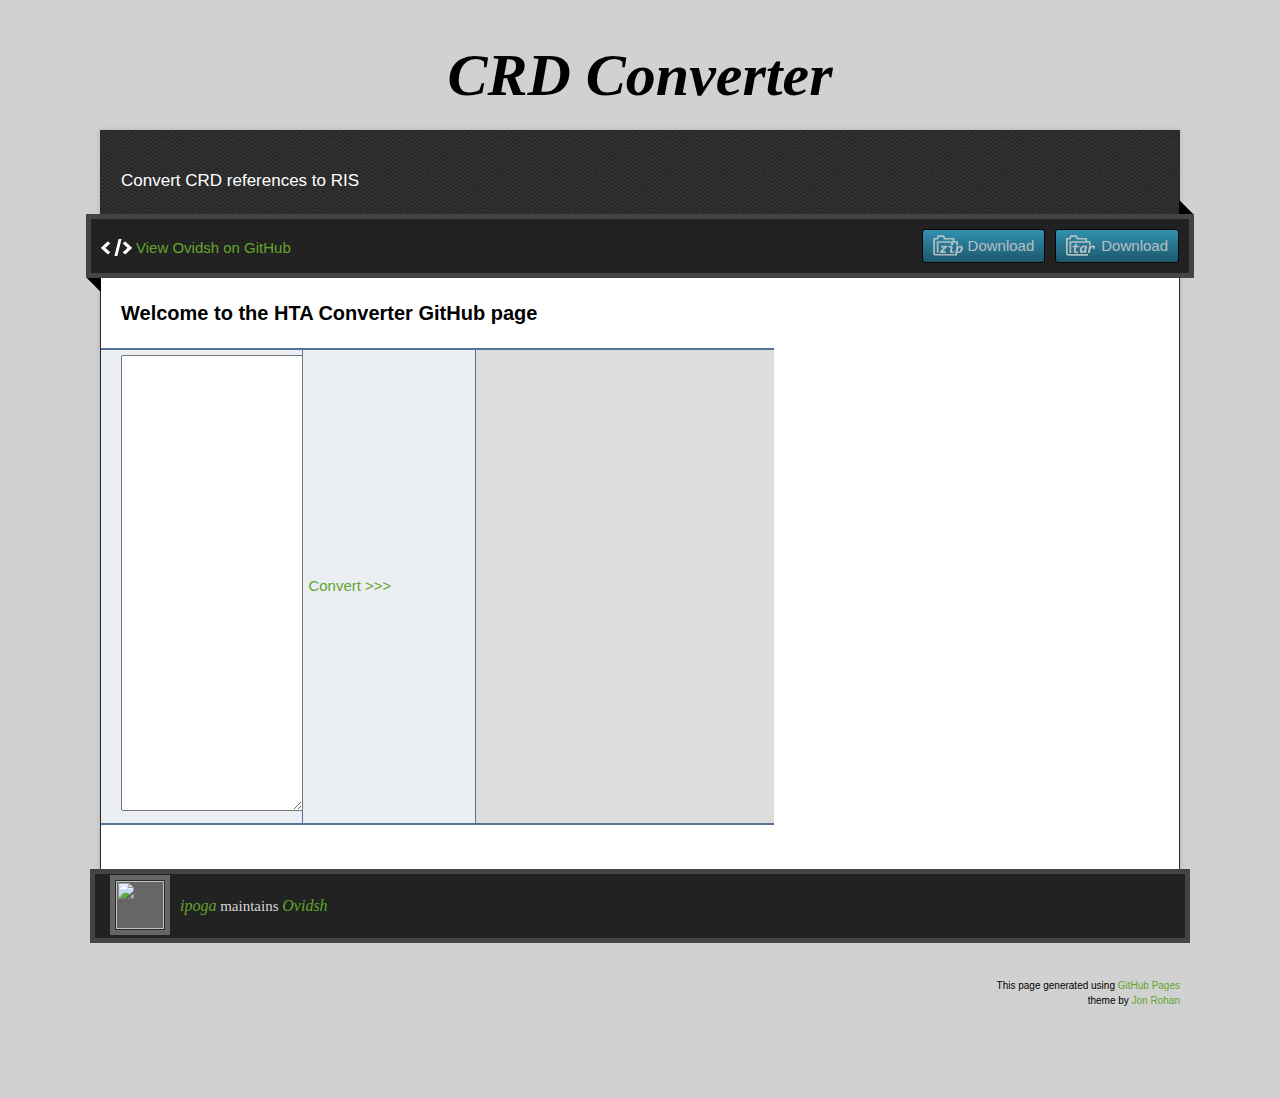
==== hta.html @ 968fe382 "Fine-tuned display" ====
<!doctype html>
<!-- The Time Machine GitHub pages theme was designed and developed by Jon Rohan, on Feb 7, 2012. -->
<!-- Follow him for fun. http://twitter.com/jonrohan. Tail his code on http://github.com/jonrohan -->
<html>
    <head>
        <meta charset="utf-8">
        <meta http-equiv="X-UA-Compatible" content="IE=edge,chrome=1">
        <link rel="stylesheet" type="text/css" href="stylesheets/broad.css">
        <link rel="stylesheet" type="text/css" href="stylesheets/pygment_trac.css">
        <script type="text/javascript" src="https://ajax.googleapis.com/ajax/libs/jquery/1.7.1/jquery.min.js"></script>
        <script type="text/javascript" src="javascripts/script.js"></script>
        <script type="text/javascript" src="javascripts/hta.js"></script>
        <script type="text/javascript">
            function conv() {
                console.log("A");
                var input = document.getElementById("in");
                var output = document.getElementById("out");
                outtext = hta(input.innerHTML);
                output.innerHTML = outtext;
            }
        </script>
        <title>CRD-Converter</title>
        <meta name="description" content="CRD reference conversion">
        <meta name="viewport" content="width=device-width,initial-scale=1">

    </head>
    <body>

        <div class="wrapper">
            <header>
                <h1 class="title">CRD Converter</h1>
            </header>
            <div id="container">
                <p class="tagline">Convert CRD references to RIS</p>
                <div id="main" role="main">
                    <div class="download-bar">
                        <div class="inner">
                            <a href="https://github.com/ipoga/ovidsh/tarball/master" class="download-button tar"><span>Download</span></a>
                            <a href="https://github.com/ipoga/ovidsh/zipball/master" class="download-button zip"><span>Download</span></a>
                            <a href="https://github.com/ipoga/ovidsh" class="code">View Ovidsh on GitHub</a>
                        </div>
                        <span class="blc"></span><span class="trc"></span>
                    </div>
                    <article class="markdown-body">
                        <h3>Welcome to the HTA Converter GitHub page</h3>
                        <table border="0" cellspacing="0" cellpadding="0" width="100%">
                            <tr>
                                <td width="30%">
                                    <textarea id="in" style="width:100%;font: normal 10pt 'courier new'" rows="30"></textarea></td>
                                <td>
                                    <a href="javascript:conv();">Convert &gt;&gt;&gt;</a>
                                </td>
                                <td width="30%" style="background:#ddd;font: normal 10pt 'courier new';white-space:pre">
                                    
                                </td>
                            </tr>
                            
                        </table>
                        


                        

                        


                    </article>
                </div>
            </div>
            <footer>
                <div class="owner">
                    <p><a href="https://github.com/ipoga" class="avatar"><img src="https://avatars3.githubusercontent.com/u/884675?v=2&amp;s=60" width="48" height="48"></a> <a href="https://github.com/ipoga">ipoga</a> maintains <a href="https://github.com/ipoga/ovidsh">Ovidsh</a></p>


                </div>
                <div class="creds">
                    <small>This page generated using <a href="http://pages.github.com/">GitHub Pages</a><br>theme by <a href="https://twitter.com/jonrohan/">Jon Rohan</a></small>
                </div>
            </footer>
        </div>
        <div class="current-section">
            <a href="#top">Scroll to top</a>
            <a href="https://github.com/ipoga/ovidsh/tarball/master" class="tar">tar</a><a href="https://github.com/ipoga/ovidsh/zipball/master" class="zip">zip</a><a href="" class="code">source code</a>
            <p class="name"></p>
        </div>


    </body>
</html>
---- stylesheets/broad.css ----
/*! normalize.css v3.0.0 | MIT License | git.io/normalize */

/**
 * 1. Set default font family to sans-serif.
 * 2. Prevent iOS text size adjust after orientation change, without disabling
 *    user zoom.
 */

html {
  font-family: sans-serif; /* 1 */
  -ms-text-size-adjust: 100%; /* 2 */
  -webkit-text-size-adjust: 100%; /* 2 */
}

/**
 * Remove default margin.
 */

body {
  margin: 0;
}

/* HTML5 display definitions
   ========================================================================== */

/**
 * Correct `block` display not defined for any HTML5 element in IE 8/9.
 * Correct `block` display not defined for `details` or `summary` in IE 10/11 and Firefox.
 * Correct `block` display not defined for `main` in IE 11.
 */

article,
aside,
details,
figcaption,
figure,
footer,
header,
hgroup,
main,
nav,
section,
summary {
  display: block;
}

/**
 * 1. Correct `inline-block` display not defined in IE 8/9.
 * 2. Normalize vertical alignment of `progress` in Chrome, Firefox, and Opera.
 */

audio,
canvas,
progress,
video {
  display: inline-block; /* 1 */
  vertical-align: baseline; /* 2 */
}

/**
 * Prevent modern browsers from displaying `audio` without controls.
 * Remove excess height in iOS 5 devices.
 */

audio:not([controls]) {
  display: none;
  height: 0;
}

/**
 * Address `[hidden]` styling not present in IE 8/9/10.
 * Hide the `template` element in IE 8/9/11, Safari, and Firefox < 22.
 */

[hidden],
template {
  display: none;
}

/* Links
   ========================================================================== */

/**
 * Remove the gray background color from active links in IE 10.
 */

a {
  background: transparent;
}

/**
 * Improve readability when focused and also mouse hovered in all browsers.
 */

a:active,
a:hover {
  outline: 0;
}

/* Text-level semantics
   ========================================================================== */

/**
 * Address styling not present in IE 8/9/10/11, Safari, and Chrome.
 */

abbr[title] {
  border-bottom: 1px dotted;
}

/**
 * Address style set to `bolder` in Firefox 4+, Safari, and Chrome.
 */

b,
strong {
  font-weight: bold;
}

/**
 * Address styling not present in Safari and Chrome.
 */

dfn {
  font-style: italic;
}

/**
 * Address variable `h1` font-size and margin within `section` and `article`
 * contexts in Firefox 4+, Safari, and Chrome.
 */

h1 {
  font-size: 2em;
  margin: 0.67em 0;
}

/**
 * Address styling not present in IE 8/9.
 */

mark {
  background: #ff0;
  color: #000;
}

/**
 * Address inconsistent and variable font size in all browsers.
 */

small {
  font-size: 80%;
}

/**
 * Prevent `sub` and `sup` affecting `line-height` in all browsers.
 */

sub,
sup {
  font-size: 75%;
  line-height: 0;
  position: relative;
  vertical-align: baseline;
}

sup {
  top: -0.5em;
}

sub {
  bottom: -0.25em;
}

/* Embedded content
   ========================================================================== */

/**
 * Remove border when inside `a` element in IE 8/9/10.
 */

img {
  border: 0;
}

/**
 * Correct overflow not hidden in IE 9/10/11.
 */

svg:not(:root) {
  overflow: hidden;
}

/* Grouping content
   ========================================================================== */

/**
 * Address margin not present in IE 8/9 and Safari.
 */

figure {
  margin: 1em 40px;
}

/**
 * Address differences between Firefox and other browsers.
 */

hr {
  -moz-box-sizing: content-box;
  box-sizing: content-box;
  height: 0;
}

/**
 * Contain overflow in all browsers.
 */

pre {
  overflow: auto;
}

/**
 * Address odd `em`-unit font size rendering in all browsers.
 */

code,
kbd,
pre,
samp {
  font-family: monospace, monospace;
  font-size: 1em;
}

/* Forms
   ========================================================================== */

/**
 * Known limitation: by default, Chrome and Safari on OS X allow very limited
 * styling of `select`, unless a `border` property is set.
 */

/**
 * 1. Correct color not being inherited.
 *    Known issue: affects color of disabled elements.
 * 2. Correct font properties not being inherited.
 * 3. Address margins set differently in Firefox 4+, Safari, and Chrome.
 */

button,
input,
optgroup,
select,
textarea {
  color: inherit; /* 1 */
  font: inherit; /* 2 */
  margin: 0; /* 3 */
}

/**
 * Address `overflow` set to `hidden` in IE 8/9/10/11.
 */

button {
  overflow: visible;
}

/**
 * Address inconsistent `text-transform` inheritance for `button` and `select`.
 * All other form control elements do not inherit `text-transform` values.
 * Correct `button` style inheritance in Firefox, IE 8/9/10/11, and Opera.
 * Correct `select` style inheritance in Firefox.
 */

button,
select {
  text-transform: none;
}

/**
 * 1. Avoid the WebKit bug in Android 4.0.* where (2) destroys native `audio`
 *    and `video` controls.
 * 2. Correct inability to style clickable `input` types in iOS.
 * 3. Improve usability and consistency of cursor style between image-type
 *    `input` and others.
 */

button,
html input[type="button"], /* 1 */
input[type="reset"],
input[type="submit"] {
  -webkit-appearance: button; /* 2 */
  cursor: pointer; /* 3 */
}

/**
 * Re-set default cursor for disabled elements.
 */

button[disabled],
html input[disabled] {
  cursor: default;
}

/**
 * Remove inner padding and border in Firefox 4+.
 */

button::-moz-focus-inner,
input::-moz-focus-inner {
  border: 0;
  padding: 0;
}

/**
 * Address Firefox 4+ setting `line-height` on `input` using `!important` in
 * the UA stylesheet.
 */

input {
  line-height: normal;
}

/**
 * It's recommended that you don't attempt to style these elements.
 * Firefox's implementation doesn't respect box-sizing, padding, or width.
 *
 * 1. Address box sizing set to `content-box` in IE 8/9/10.
 * 2. Remove excess padding in IE 8/9/10.
 */

input[type="checkbox"],
input[type="radio"] {
  box-sizing: border-box; /* 1 */
  padding: 0; /* 2 */
}

/**
 * Fix the cursor style for Chrome's increment/decrement buttons. For certain
 * `font-size` values of the `input`, it causes the cursor style of the
 * decrement button to change from `default` to `text`.
 */

input[type="number"]::-webkit-inner-spin-button,
input[type="number"]::-webkit-outer-spin-button {
  height: auto;
}

/**
 * 1. Address `appearance` set to `searchfield` in Safari and Chrome.
 * 2. Address `box-sizing` set to `border-box` in Safari and Chrome
 *    (include `-moz` to future-proof).
 */

input[type="search"] {
  -webkit-appearance: textfield; /* 1 */
  -moz-box-sizing: content-box;
  -webkit-box-sizing: content-box; /* 2 */
  box-sizing: content-box;
}

/**
 * Remove inner padding and search cancel button in Safari and Chrome on OS X.
 * Safari (but not Chrome) clips the cancel button when the search input has
 * padding (and `textfield` appearance).
 */

input[type="search"]::-webkit-search-cancel-button,
input[type="search"]::-webkit-search-decoration {
  -webkit-appearance: none;
}

/**
 * Define consistent border, margin, and padding.
 */

fieldset {
  border: 1px solid #c0c0c0;
  margin: 0 2px;
  padding: 0.35em 0.625em 0.75em;
}

/**
 * 1. Correct `color` not being inherited in IE 8/9/10/11.
 * 2. Remove padding so people aren't caught out if they zero out fieldsets.
 */

legend {
  border: 0; /* 1 */
  padding: 0; /* 2 */
}

/**
 * Remove default vertical scrollbar in IE 8/9/10/11.
 */

textarea {
  overflow: auto;
}

/**
 * Don't inherit the `font-weight` (applied by a rule above).
 * NOTE: the default cannot safely be changed in Chrome and Safari on OS X.
 */

optgroup {
  font-weight: bold;
}

/* Tables
   ========================================================================== */

/**
 * Remove most spacing between table cells.
 */

table {
  border-collapse: collapse;
  border-spacing: 0;
}

td,
th {
  padding: 0;
}


/* Style */

body {
  font-size: 15px;
  font-family: Arial, Arial, Helvetica, sans-serif;
  line-height: 1.5;
  background: #D1D1D1;
}

a {
  color: #63a52a;
  text-decoration: none;
  transition: opacity ease-in-out 0.3s;
  -webkit-transition: opacity ease-in-out 0.3s;  /* Safari <=6.1, Android <= 4.3 */
}

a:hover {
  text-decoration: underline;
  color: #90D355;
}

h1.title {
  margin: 30px 20px 10px;
  font-size: 60px;
  font-weight: bold;
  font-style: italic;
  font-family:Georgia, serif;
  text-align: center;
}

.wrapper {
  width: 1080px;
  margin: 0 auto;
}

#container {
  border: 1px solid #2a2a2a;
  background: #ddd url(../images/pattern.png);
  box-shadow: 0 0 5px #b1b1b1;
}

p.tagline {
  padding: 20px 20px 0;
  color: #fff;
  font-size: 17px;
}

#main {
  margin-top: 20px;
  padding: 0 20px 90px;
  background-color: #fff;
}

.download-bar {
  background: #222;
  border: 5px solid #444;
  padding: 10px;
  margin: 0 -35px 20px;
  position: relative;
}

.download-bar .inner {
  overflow: hidden;
}

.download-bar .watch-fork iframe {
  display: block;
  float: left;
  border-right: 1px solid #ddd;
  padding-right: 5px;
}
.download-bar .watch-fork iframe.last {
  border-right: 0 none;
  padding-right: 0;
  padding-left: 5px;
  border-left: 1px solid #fff;
}
.download-bar .watch-fork {
  overflow: hidden;
  float: right;
  background-color: #eee;
  padding: 5px;
  border-radius: 3px;
}

.download-bar .blc {
  border: 10px solid black;
  border-color: transparent transparent black;
  width: 0;
  height: 0;
  display: block;
  position: absolute;
  bottom: -15px;
  left: 0;
  transform: rotate(45deg);
  -ms-transform: rotate(45deg);  /* IE9 */
  -webkit-transform: rotate(45deg); /* 2014 current */
}

.download-bar .trc {
  border: 10px solid black;
  border-color:  black transparent transparent;
  width: 0;
  height: 0;
  display: block;
  position: absolute;
  top: -15px;
  right: 0;
  transform: rotate(45deg);
  -ms-transform: rotate(45deg);  /* IE9 */
  -webkit-transform: rotate(45deg); /* 2014 current */
}

.download-bar .avatar {
  border: 1px solid black;
  display: block;
  padding: 4px;
  float: left;
}

.download-bar .avatar img {
  display: block;
}

.download-bar a.code {
  background: transparent url(../images/code.png) no-repeat 0 2px;
  padding-left: 35px;
  margin-top: 8px;
  display: block;
  float: left;
  text-indent: 0;
  width: auto;
  height: auto;
  opacity: 1;
  filter:alpha(opacity=100);  /* IE 5-7 */
}

.current-section {
  position: fixed;
  top: 0;
  left: 50%;
  width: 693px;
  margin-left: -352px;
  background: #222;
  border: 5px solid #444;
  color: #fff;
  opacity: 0;
  visibility: hidden;
  transition: opacity ease-in-out 0.3s;
  -webkit-transition: opacity ease-in-out 0.3s;  /* Safari <=6.1, Android <= 4.3 */
}

.current-section p {
  padding: 5px 27px;
  font-size: 24px;
  font-weight: bold;
}

.current-section a {
  float: right;
  text-indent: -10000px;
  background: transparent url(../images/top.png) no-repeat 0 0;
  width: 20px;
  height: 20px;
  opacity: 0.8;
  margin-right: 12px;
  margin-top: 12px;
  opacity: 0.8;
  filter:alpha(opacity=80);  /* IE 5-7 */
  transition: opacity ease-in-out 0.3s;
  -webkit-transition: opacity ease-in-out 0.3s;  /* Safari <=6.1, Android <= 4.3 */
}

.current-section a:hover {
  opacity: 1;
  filter:alpha(opacity=100);  /* IE 5-7 */
}

.current-section a.zip {
  margin-right: 8px;
}

a.zip,
a.zip span {
  background: transparent url(../images/zip.png) no-repeat 0 0;
  width: 30px;
  height: 21px;
  display: inline-block;
  text-indent: -10000px;
  opacity: 0.8;
  filter:alpha(opacity=80);  /* IE 5-7 */
  transition: opacity ease-in-out 0.3s;
  -webkit-transition: opacity ease-in-out 0.3s;  /* Safari <=6.1, Android <= 4.3 */
}

a.tar,
a.tar span {
  background: transparent url(../images/tar.png) no-repeat 0 0;
  width: 30px;
  height: 21px;
  display: inline-block;
  text-indent: -10000px;
  opacity: 0.8;
  filter:alpha(opacity=80);  /* IE 5-7 */
  transition: opacity ease-in-out 0.3s;
  -webkit-transition: opacity ease-in-out 0.3s;  /* Safari <=6.1, Android <= 4.3 */
}

a.code {
  background: transparent url(../images/code.png) no-repeat 0 2px;
  width: 30px;
  height: 21px;
  display: block;
  display: inline-block;
  text-indent: -10000px;
  opacity: 0.8;
  filter:alpha(opacity=80);  /* IE 5-7 */
  transition: opacity ease-in-out 0.3s;
  -webkit-transition: opacity ease-in-out 0.3s;  /* Safari <=6.1, Android <= 4.3 */
}

a.zip:hover,
a.tar:hover,
a.code:hover {
  opacity: 1;
  filter:alpha(opacity=100);
}

a.download-button {
  border: 1px solid black;
  border-radius: 3px;
  display: inline-block;
  text-indent: 0!important;
  width: auto;
  float: right;
  background: #999; /* for non-css3 browsers */
  filter: progid:DXImageTransform.Microsoft.gradient(startColorstr='#37ADD4', endColorstr='#1B657E'); /* IE <= 9 */
  background: -webkit-gradient(linear, left top, left bottom, from(#37ADD4), to(#1B657E)); /* ancient webkit browsers */
  background: -webkit-linear-gradient(top,  #37ADD4,  #1B657E);  /* Safari <=6.1, Android <= 4.3 */
  background: linear-gradient(to bottom,  #37ADD4,  #1B657E);
  height: auto;
  margin-left: 10px;
}

a.download-button span {
  background-position: 10px 5px;
  width: auto;
  height: auto;
  padding: 5px 10px;
  padding-left: 45px;
  display: inline-block;
  text-indent: 0!important;
  color: #fff;
}

footer {
  margin-bottom: 60px;
  padding-bottom: 60px;
}

footer .owner {
  background: #222;
  border: 5px solid #444;
  padding: 5px 15px;
  margin: -67px -10px 35px;
  color: #d6d6d6;
}

footer .creds small {
  float: right;
  font-size: 10px;
  text-align: right;
  margin-left: 15px;
}

footer .owner .avatar {
  background-color: #666;
  display: block;
  margin: -19px 10px 0 0;
  width: 60px;
  float: left;
}

footer .owner img {
  display: block;
  border: 1px solid #2a2a2a;
  margin: 5px;
}

footer .owner p {
  font-family:Georgia, serif;
}

footer .owner p a {
  font-size: 16px;
  font-style: italic;
}

/* Markdown */
.markdown-body h1,
.markdown-body h2,
.markdown-body h3,
.markdown-body h4,
.markdown-body h5,
.markdown-body h6,
.markdown-body p,
.markdown-body pre,
.markdown-body ul,
.markdown-body ol,
.markdown-body dl,
.markdown-body table,
.markdown-body blockquote {
  margin-bottom: 20px;
}

.markdown-body h1,
.markdown-body h2,
.markdown-body h3,
.markdown-body h4,
.markdown-body h5,
.markdown-body h6 {
  font-weight: bold;
}

.markdown-body h1 {
  font-size: 28px;
}

.markdown-body h2 {
  font-size: 24px;
  color: #557398;
}

.markdown-body h3 {
  font-size: 20px;
}

.markdown-body h4 {
  font-size: 18px;
}

.markdown-body h5 {
  font-size: 16px;
}

.markdown-body pre {
  padding: 10px 70px 10px 0;
  margin-left: -20px;
  margin-right: -20px;
  font-family: 'Monaco', 'Lucida Console', monospace;
  font-size: 13px;
  line-height: 20px;
  box-shadow: inset 0 0 5px #000;
  word-wrap: break-word;
  background-color:#3b3b3b;
  color: #d6d6d6;
}

.markdown-body pre.lines {
  font-size: 12px;
  margin:0 10px 0 -20px;
  padding: 10px;
  float:  left;
  display: block;
  text-align: right;
  box-shadow: none;
  background-color:#2a2a2a;
  color: #d6d6d6;
}

.markdown-body ul,
.markdown-body ol {
  padding-left: 30px;
}

.markdown-body ul {
  list-style-type: disc;
}

.markdown-body ol {
  list-style-type: decimal;
}

.markdown-body li,
.markdown-body li p,
.markdown-body dd,
.markdown-body dd p {
  margin-bottom: 10px;
}

.markdown-body li pre,
.markdown-body li pre.lines,
.markdown-body dd pre,
.markdown-body dd pre.lines {
  margin-left: -35px;
}

.markdown-body dt {
  font-weight: bold;
  font-style: italic;
}

.markdown-body dd {
  margin-left: 15px;
}

.markdown-body table {
  width: 673px;
  margin-left: -20px;
  margin-right: -20px;
}

.markdown-body tbody {
  border-top: 2px solid #557398;
  border-bottom: 2px solid #557398;
  background-color: #EBEFF4;
}

.markdown-body table td * {
  margin: 0;
}

.markdown-body td {
  border-right: 1px solid #557398;
  border-bottom: 1px solid #557398;
  padding: 5px;
}

.markdown-body td:first-child,
.markdown-body th:first-child {
  width: 30%;
  padding-left: 20px;
}

.markdown-body td:last-child {
  border-right: 0 none;
}

.markdown-body th {
  font-size: 18px;
  font-weight: bold;
  text-align: left;
  padding: 5px;
}

.markdown-body tt {
  background-color:#3b3b3b;
  color: #d6d6d6;
  padding: 2px 3px;
}

.markdown-body blockquote {
  font-style: italic;
  font-family:Georgia, serif;
  font-size: 17px;
  border-top: 3px solid #333;
  border-bottom: 3px solid #333;
  padding: 10px 20px;
  padding-left: 50px;
}

.markdown-body blockquote:before {
  font-style: italic;
  font-family: Georgia, serif;
  font-size: 90px;
  height: 90px;
  margin-left: -60px;
  margin-top: -25px;
  content: "‟";
  display: block;
  float: left;
}

.markdown-body img {
  max-width: 100%;
  box-sizing: border-box;
}

.highlight  { background: #ffffff; }
.highlight .c { color: #999988; font-style: italic } /* Comment */
.highlight .err { color: #a61717; background-color: #e3d2d2 } /* Error */
.highlight .k { font-weight: bold } /* Keyword */
.highlight .o { font-weight: bold } /* Operator */
.highlight .cm { color: #999988; font-style: italic } /* Comment.Multiline */
.highlight .cp { color: #999999; font-weight: bold } /* Comment.Preproc */
.highlight .c1 { color: #999988; font-style: italic } /* Comment.Single */
.highlight .cs { color: #999999; font-weight: bold; font-style: italic } /* Comment.Special */
.highlight .gd { color: #000000; background-color: #ffdddd } /* Generic.Deleted */
.highlight .gd .x { color: #000000; background-color: #ffaaaa } /* Generic.Deleted.Specific */
.highlight .ge { font-style: italic } /* Generic.Emph */
.highlight .gr { color: #aa0000 } /* Generic.Error */
.highlight .gh { color: #999999 } /* Generic.Heading */
.highlight .gi { color: #000000; background-color: #ddffdd } /* Generic.Inserted */
.highlight .gi .x { color: #000000; background-color: #aaffaa } /* Generic.Inserted.Specific */
.highlight .go { color: #888888 } /* Generic.Output */
.highlight .gp { color: #555555 } /* Generic.Prompt */
.highlight .gs { font-weight: bold } /* Generic.Strong */
.highlight .gu { color: #800080; font-weight: bold; } /* Generic.Subheading */
.highlight .gt { color: #aa0000 } /* Generic.Traceback */
.highlight .kc { font-weight: bold } /* Keyword.Constant */
.highlight .kd { font-weight: bold } /* Keyword.Declaration */
.highlight .kn { font-weight: bold } /* Keyword.Namespace */
.highlight .kp { font-weight: bold } /* Keyword.Pseudo */
.highlight .kr { font-weight: bold } /* Keyword.Reserved */
.highlight .kt { color: #445588; font-weight: bold } /* Keyword.Type */
.highlight .m { color: #009999 } /* Literal.Number */
.highlight .s { color: #d14 } /* Literal.String */
.highlight .na { color: #008080 } /* Name.Attribute */
.highlight .nb { color: #0086B3 } /* Name.Builtin */
.highlight .nc { color: #445588; font-weight: bold } /* Name.Class */
.highlight .no { color: #008080 } /* Name.Constant */
.highlight .ni { color: #800080 } /* Name.Entity */
.highlight .ne { color: #990000; font-weight: bold } /* Name.Exception */
.highlight .nf { color: #990000; font-weight: bold } /* Name.Function */
.highlight .nn { color: #555555 } /* Name.Namespace */
.highlight .nt { color: #000080 } /* Name.Tag */
.highlight .nv { color: #008080 } /* Name.Variable */
.highlight .ow { font-weight: bold } /* Operator.Word */
.highlight .w { color: #bbbbbb } /* Text.Whitespace */
.highlight .mf { color: #009999 } /* Literal.Number.Float */
.highlight .mh { color: #009999 } /* Literal.Number.Hex */
.highlight .mi { color: #009999 } /* Literal.Number.Integer */
.highlight .mo { color: #009999 } /* Literal.Number.Oct */
.highlight .sb { color: #d14 } /* Literal.String.Backtick */
.highlight .sc { color: #d14 } /* Literal.String.Char */
.highlight .sd { color: #d14 } /* Literal.String.Doc */
.highlight .s2 { color: #d14 } /* Literal.String.Double */
.highlight .se { color: #d14 } /* Literal.String.Escape */
.highlight .sh { color: #d14 } /* Literal.String.Heredoc */
.highlight .si { color: #d14 } /* Literal.String.Interpol */
.highlight .sx { color: #d14 } /* Literal.String.Other */
.highlight .sr { color: #009926 } /* Literal.String.Regex */
.highlight .s1 { color: #d14 } /* Literal.String.Single */
.highlight .ss { color: #990073 } /* Literal.String.Symbol */
.highlight .bp { color: #999999 } /* Name.Builtin.Pseudo */
.highlight .vc { color: #008080 } /* Name.Variable.Class */
.highlight .vg { color: #008080 } /* Name.Variable.Global */
.highlight .vi { color: #008080 } /* Name.Variable.Instance */
.highlight .il { color: #009999 } /* Literal.Number.Integer.Long */
---- stylesheets/pygment_trac.css ----
.highlight  { background: #ffffff; }
.highlight .c { color: #999988; font-style: italic } /* Comment */
.highlight .err { color: #a61717; background-color: #e3d2d2 } /* Error */
.highlight .k { font-weight: bold } /* Keyword */
.highlight .o { font-weight: bold } /* Operator */
.highlight .cm { color: #999988; font-style: italic } /* Comment.Multiline */
.highlight .cp { color: #999999; font-weight: bold } /* Comment.Preproc */
.highlight .c1 { color: #999988; font-style: italic } /* Comment.Single */
.highlight .cs { color: #999999; font-weight: bold; font-style: italic } /* Comment.Special */
.highlight .gd { color: #000000; background-color: #ffdddd } /* Generic.Deleted */
.highlight .gd .x { color: #000000; background-color: #ffaaaa } /* Generic.Deleted.Specific */
.highlight .ge { font-style: italic } /* Generic.Emph */
.highlight .gr { color: #aa0000 } /* Generic.Error */
.highlight .gh { color: #999999 } /* Generic.Heading */
.highlight .gi { color: #000000; background-color: #ddffdd } /* Generic.Inserted */
.highlight .gi .x { color: #000000; background-color: #aaffaa } /* Generic.Inserted.Specific */
.highlight .go { color: #888888 } /* Generic.Output */
.highlight .gp { color: #555555 } /* Generic.Prompt */
.highlight .gs { font-weight: bold } /* Generic.Strong */
.highlight .gu { color: #800080; font-weight: bold; } /* Generic.Subheading */
.highlight .gt { color: #aa0000 } /* Generic.Traceback */
.highlight .kc { font-weight: bold } /* Keyword.Constant */
.highlight .kd { font-weight: bold } /* Keyword.Declaration */
.highlight .kn { font-weight: bold } /* Keyword.Namespace */
.highlight .kp { font-weight: bold } /* Keyword.Pseudo */
.highlight .kr { font-weight: bold } /* Keyword.Reserved */
.highlight .kt { color: #445588; font-weight: bold } /* Keyword.Type */
.highlight .m { color: #009999 } /* Literal.Number */
.highlight .s { color: #d14 } /* Literal.String */
.highlight .na { color: #008080 } /* Name.Attribute */
.highlight .nb { color: #0086B3 } /* Name.Builtin */
.highlight .nc { color: #445588; font-weight: bold } /* Name.Class */
.highlight .no { color: #008080 } /* Name.Constant */
.highlight .ni { color: #800080 } /* Name.Entity */
.highlight .ne { color: #990000; font-weight: bold } /* Name.Exception */
.highlight .nf { color: #990000; font-weight: bold } /* Name.Function */
.highlight .nn { color: #555555 } /* Name.Namespace */
.highlight .nt { color: #000080 } /* Name.Tag */
.highlight .nv { color: #008080 } /* Name.Variable */
.highlight .ow { font-weight: bold } /* Operator.Word */
.highlight .w { color: #bbbbbb } /* Text.Whitespace */
.highlight .mf { color: #009999 } /* Literal.Number.Float */
.highlight .mh { color: #009999 } /* Literal.Number.Hex */
.highlight .mi { color: #009999 } /* Literal.Number.Integer */
.highlight .mo { color: #009999 } /* Literal.Number.Oct */
.highlight .sb { color: #d14 } /* Literal.String.Backtick */
.highlight .sc { color: #d14 } /* Literal.String.Char */
.highlight .sd { color: #d14 } /* Literal.String.Doc */
.highlight .s2 { color: #d14 } /* Literal.String.Double */
.highlight .se { color: #d14 } /* Literal.String.Escape */
.highlight .sh { color: #d14 } /* Literal.String.Heredoc */
.highlight .si { color: #d14 } /* Literal.String.Interpol */
.highlight .sx { color: #d14 } /* Literal.String.Other */
.highlight .sr { color: #009926 } /* Literal.String.Regex */
.highlight .s1 { color: #d14 } /* Literal.String.Single */
.highlight .ss { color: #990073 } /* Literal.String.Symbol */
.highlight .bp { color: #999999 } /* Name.Builtin.Pseudo */
.highlight .vc { color: #008080 } /* Name.Variable.Class */
.highlight .vg { color: #008080 } /* Name.Variable.Global */
.highlight .vi { color: #008080 } /* Name.Variable.Instance */
.highlight .il { color: #009999 } /* Literal.Number.Integer.Long */

.type-csharp .highlight .k { color: #0000FF }
.type-csharp .highlight .kt { color: #0000FF }
.type-csharp .highlight .nf { color: #000000; font-weight: normal }
.type-csharp .highlight .nc { color: #2B91AF }
.type-csharp .highlight .nn { color: #000000 }
.type-csharp .highlight .s { color: #A31515 }
.type-csharp .highlight .sc { color: #A31515 }
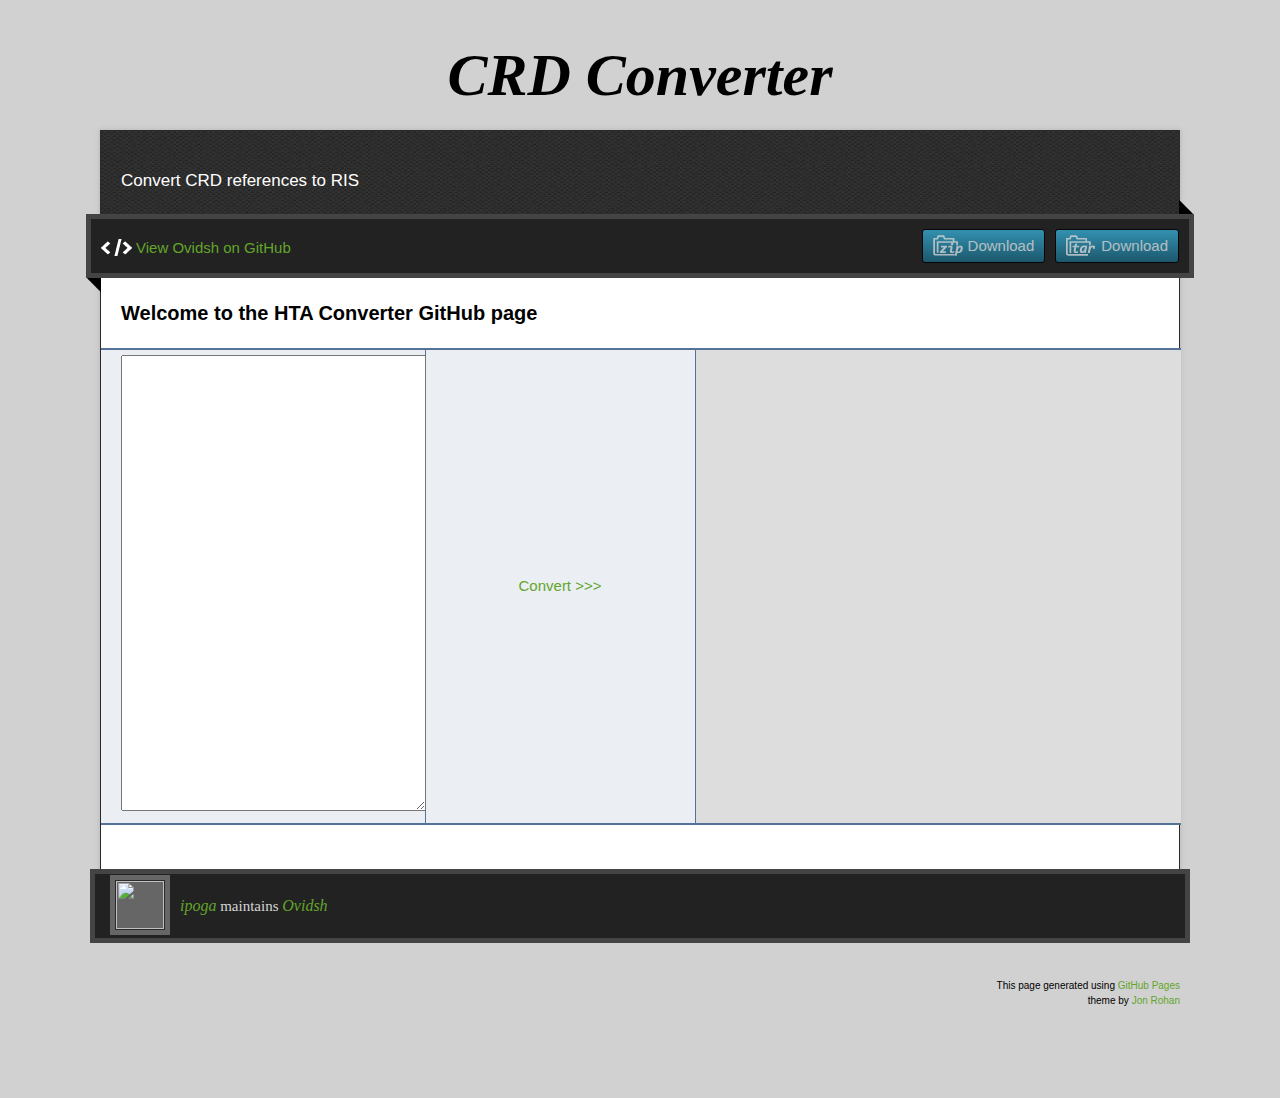
==== commit 61109734: "Fine-tuned display" ====
--- a/hta.html
+++ b/hta.html
@@ -45,12 +45,12 @@
                         <h3>Welcome to the HTA Converter GitHub page</h3>
                         <table border="0" cellspacing="0" cellpadding="0" width="100%">
                             <tr>
-                                <td width="30%">
+                                <td width="45%">
                                     <textarea id="in" style="width:100%;font: normal 10pt 'courier new'" rows="30"></textarea></td>
-                                <td>
-                                    <a href="javascript:conv();">Convert &gt;&gt;&gt;</a>
+                                <td style="text-align: center">
+                            <a href="javascript:conv();">Convert &gt;&gt;&gt;</a>
                                 </td>
-                                <td width="30%" style="background:#ddd;font: normal 10pt 'courier new';white-space:pre">
+                                <td width="45%" style="background:#ddd;font: normal 10pt 'courier new';white-space:pre">
                                     
                                 </td>
                             </tr>
--- a/stylesheets/broad.css
+++ b/stylesheets/broad.css
@@ -566,7 +566,7 @@
   position: fixed;
   top: 0;
   left: 50%;
-  width: 693px;
+  width: 1080px;
   margin-left: -352px;
   background: #222;
   border: 5px solid #444;
@@ -832,7 +832,7 @@
 }
 
 .markdown-body table {
-  width: 673px;
+  width: 1080px;
   margin-left: -20px;
   margin-right: -20px;
 }
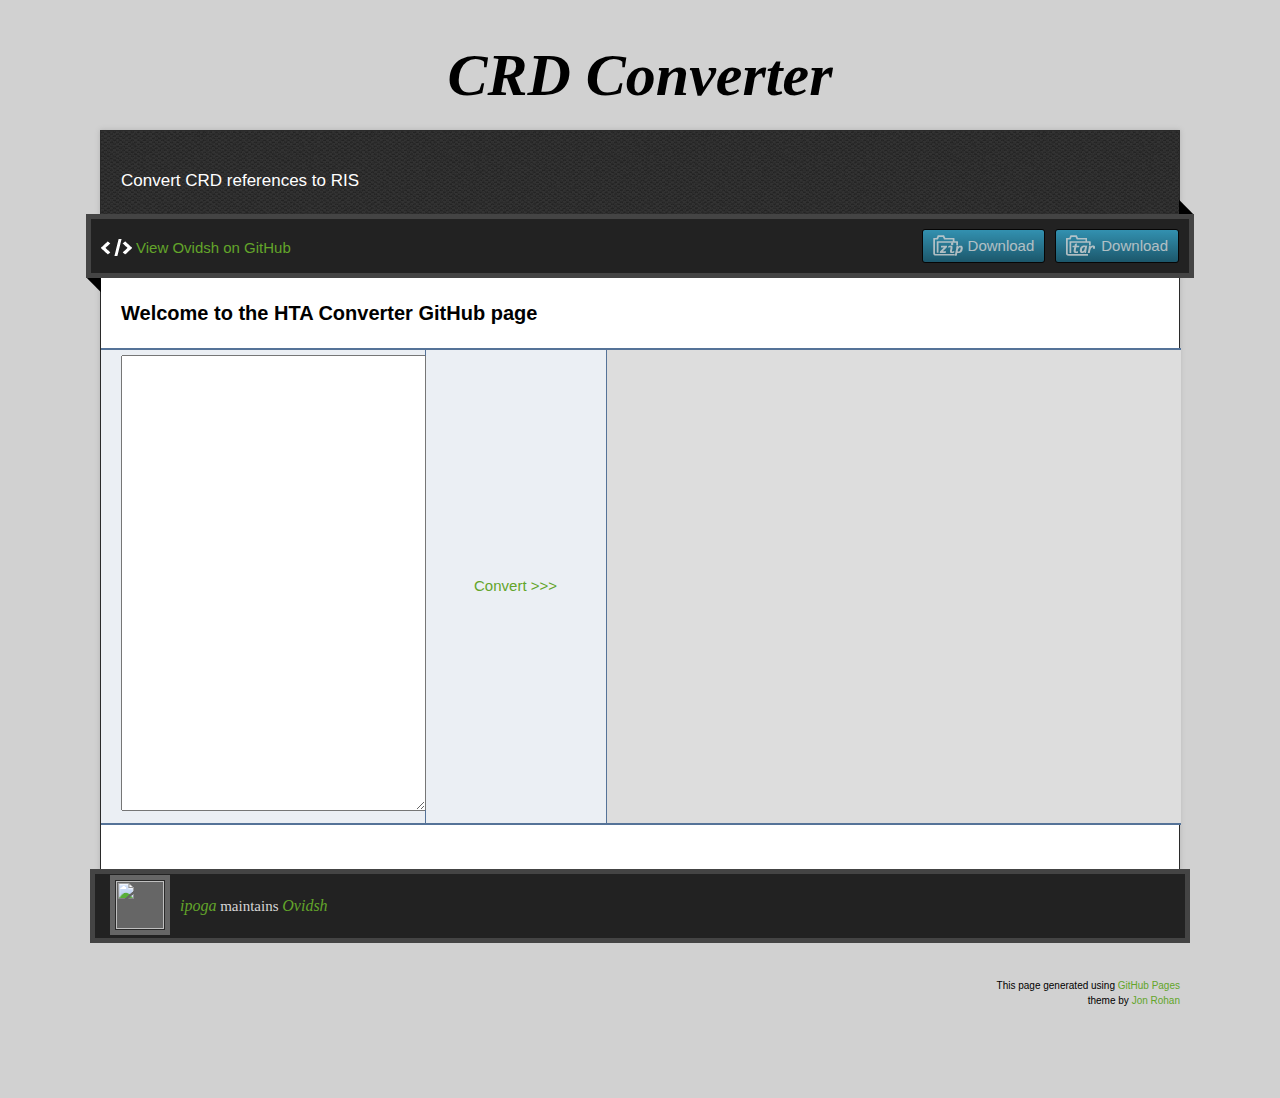
==== commit 55138e94: "Fine-tuned display" ====
--- a/hta.html
+++ b/hta.html
@@ -47,10 +47,10 @@
                             <tr>
                                 <td width="45%">
                                     <textarea id="in" style="width:100%;font: normal 10pt 'courier new'" rows="30"></textarea></td>
-                                <td style="text-align: center">
+                                <td style="text-align: center;width:70">
                             <a href="javascript:conv();">Convert &gt;&gt;&gt;</a>
                                 </td>
-                                <td width="45%" style="background:#ddd;font: normal 10pt 'courier new';white-space:pre">
+                                <td width="*" style="background:#ddd;font: normal 10pt 'courier new';white-space:pre">
                                     
                                 </td>
                             </tr>
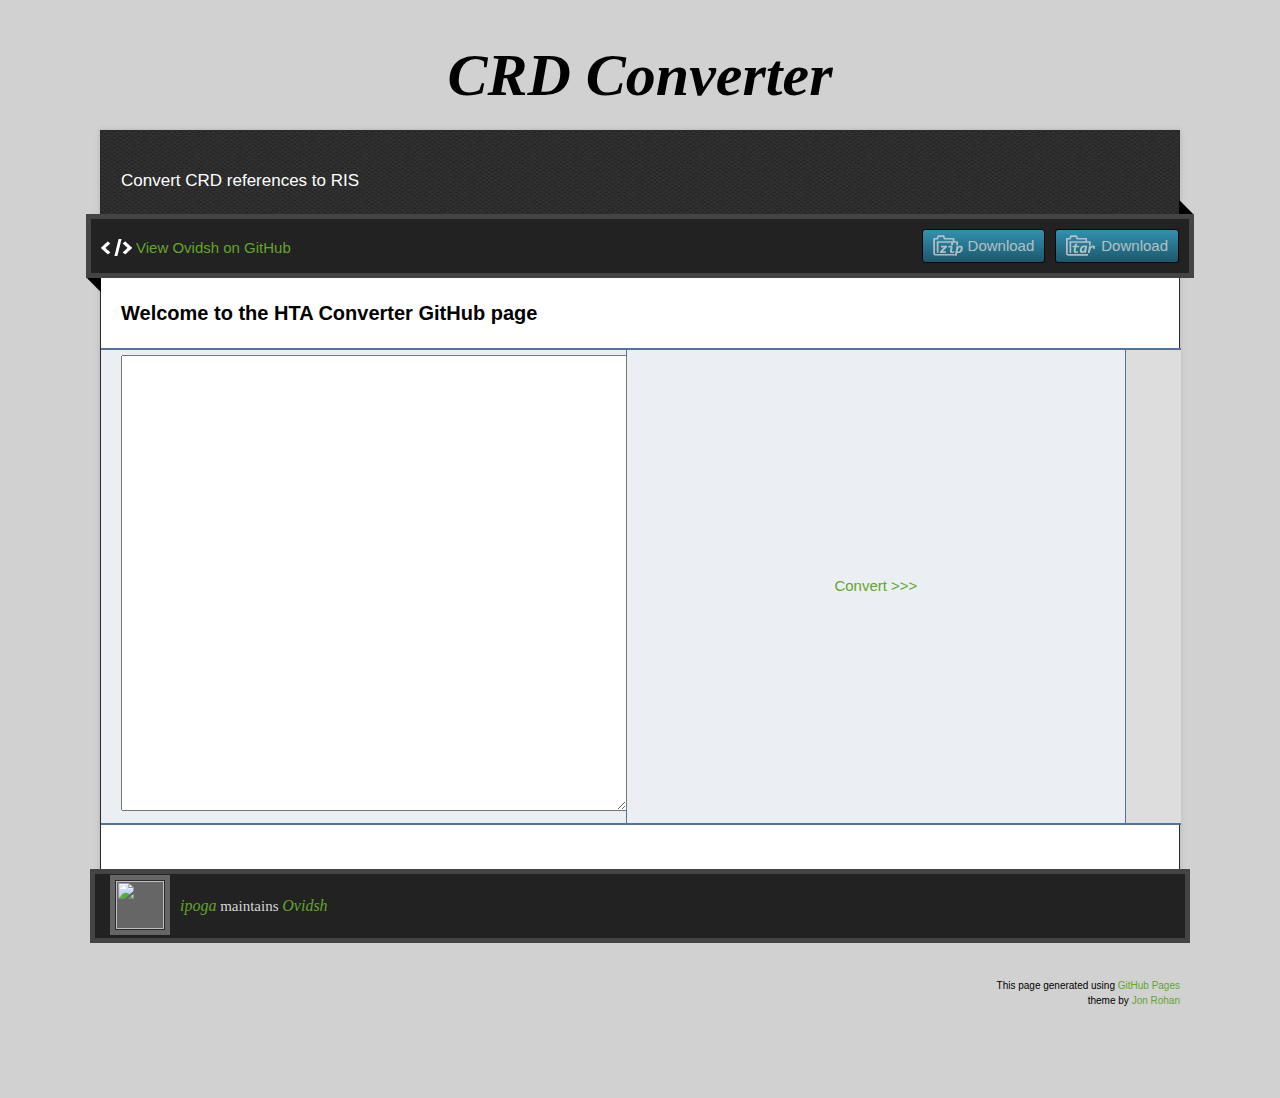
==== commit 11eb9b06: "Fine-tuned display" ====
--- a/hta.html
+++ b/hta.html
@@ -12,10 +12,10 @@
         <script type="text/javascript" src="javascripts/hta.js"></script>
         <script type="text/javascript">
             function conv() {
-                console.log("A");
                 var input = document.getElementById("in");
                 var output = document.getElementById("out");
                 outtext = hta(input.innerHTML);
+                console.log(outtext);
                 output.innerHTML = outtext;
             }
         </script>
@@ -45,12 +45,12 @@
                         <h3>Welcome to the HTA Converter GitHub page</h3>
                         <table border="0" cellspacing="0" cellpadding="0" width="100%">
                             <tr>
-                                <td width="45%">
+                                <td style="width:500px">
                                     <textarea id="in" style="width:100%;font: normal 10pt 'courier new'" rows="30"></textarea></td>
                                 <td style="text-align: center;width:70">
                             <a href="javascript:conv();">Convert &gt;&gt;&gt;</a>
                                 </td>
-                                <td width="*" style="background:#ddd;font: normal 10pt 'courier new';white-space:pre">
+                                <td style="background:#ddd;font: normal 10pt 'courier new';white-space:pre width:500px" id="out">
                                     
                                 </td>
                             </tr>
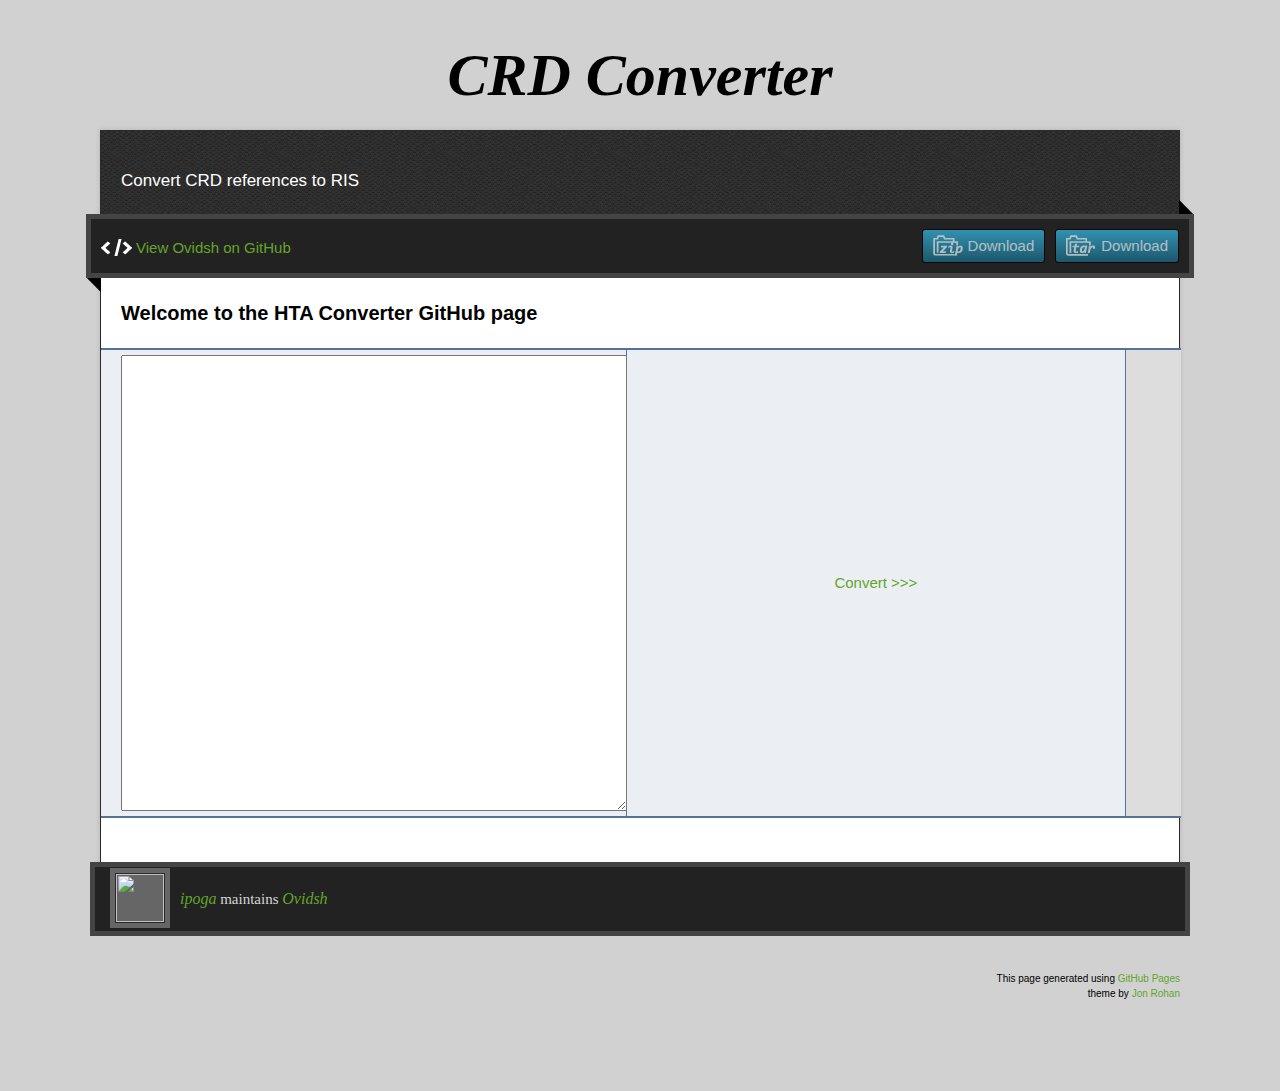
==== commit 1d2b927d: "Fine-tuned display" ====
--- a/hta.html
+++ b/hta.html
@@ -13,10 +13,9 @@
         <script type="text/javascript">
             function conv() {
                 var input = document.getElementById("in");
-                var output = document.getElementById("out");
-                outtext = hta(input.innerHTML);
-                console.log(outtext);
-                output.innerHTML = outtext;
+                var outt = document.getElementById("out");
+                outtext = hta(input.value);
+                outt.innerHTML = outtext;
             }
         </script>
         <title>CRD-Converter</title>
@@ -45,12 +44,12 @@
                         <h3>Welcome to the HTA Converter GitHub page</h3>
                         <table border="0" cellspacing="0" cellpadding="0" width="100%">
                             <tr>
-                                <td style="width:500px">
-                                    <textarea id="in" style="width:100%;font: normal 10pt 'courier new'" rows="30"></textarea></td>
+                                <td style="width:500px; vertical-align: top">
+                                    <textarea id="in" style="width:100%;font: normal 10pt 'courier new'; vertical-align: top" rows="30"></textarea></td>
                                 <td style="text-align: center;width:70">
                             <a href="javascript:conv();">Convert &gt;&gt;&gt;</a>
                                 </td>
-                                <td style="background:#ddd;font: normal 10pt 'courier new';white-space:pre width:500px" id="out">
+                                <td style="background:#ddd;font: normal 10pt 'courier new';white-space:pre width:500px; vertical-align: top" id="out">
                                     
                                 </td>
                             </tr>
